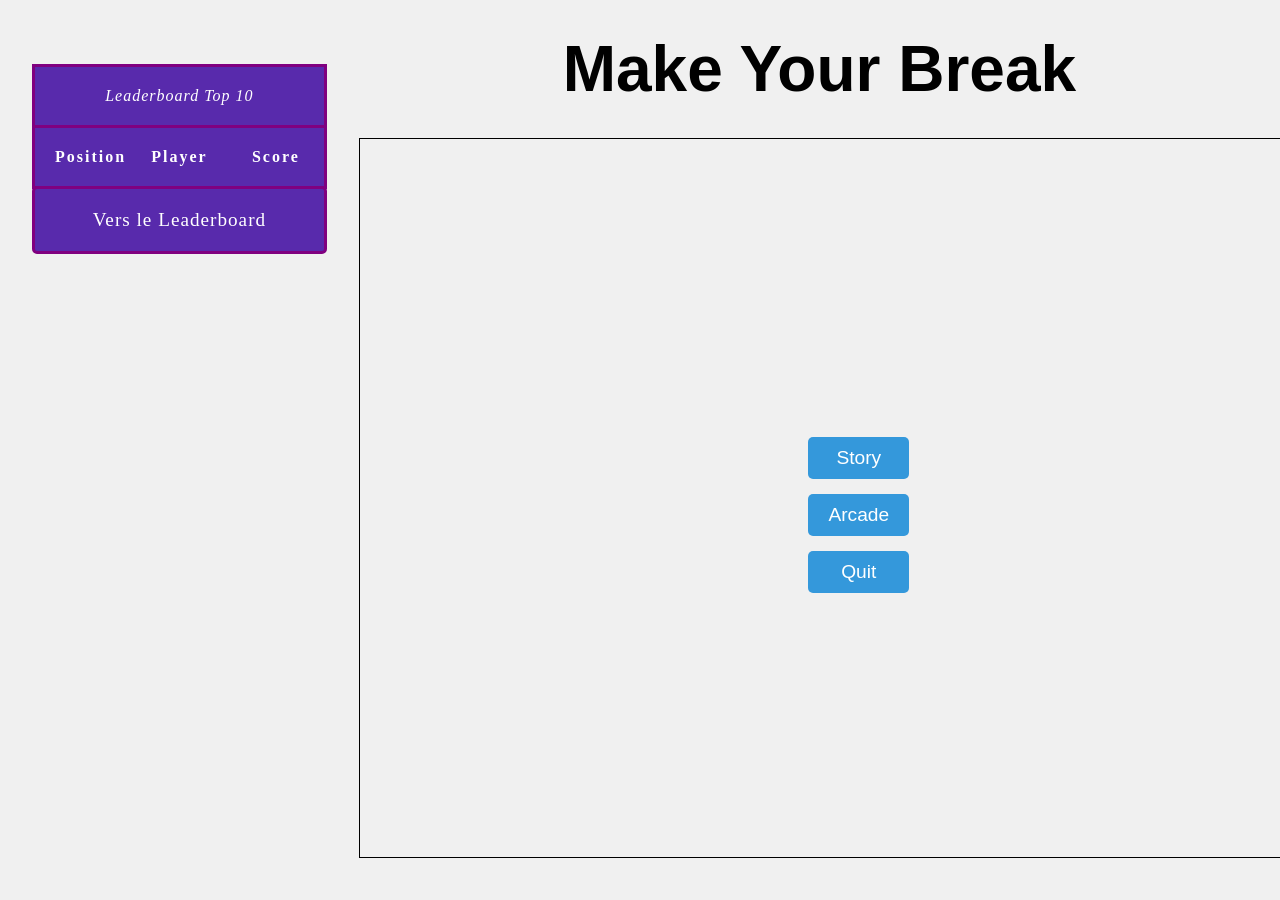
==== index.html @ 80c885ba "push final" ====
<!DOCTYPE html>
<html lang="en">

<head>
    <meta charset="UTF-8">
    <meta name="viewport" content="width=device-width, initial-scale=1.0">
    <title>Document</title>
    <link rel="stylesheet" type="text/css" href="./assets/css/index.css">
    <script type="module" src="./assets/js/index.js" defer></script>

</head>

<body>
    <header></header>
    <main>
        <!-- <input type="text" name="" id="name">
        <input type="text" name="" id="score">
        <button id="addUserButton" type="submit">envoie</button> -->

        <div id="divMain">
            <div id="leaderIndex">
                <table>
                    <caption>
                        Leaderboard Top 10
                    </caption>
                    <thead>
                        <tr>
                            <th scope="col">Position</th>
                            <th scope="col">Player</th>
                            <th scope="col">Score</th>
                        </tr>
                    </thead>
                    <tbody id="leaderboard-list">

                    </tbody>
                </table>
                <button id="btnLinkLeaderboard">Vers le Leaderboard</button>
            </div>
            <div>
                <div>
                    <h1 id="titleGame">Make Your Break</h1>
                </div>
                <div id="gameZone">
                    
                    <div id="game-container">
                        <div id="paddle" class="hidden"></div>
                        <div id="ball" class="hidden"></div>
                        <div id="gameHUD">
                            <div id="score" class="hidden">Score: 0</div>
                            <div id="lives" class="hidden">Lives: 3</div>
                            <div id="timer" class="hidden">Time: 00:00</div>
                        </div>
                        <div id="bricks-container"></div>
                        <div id="pause-screen" class="hidden">
                            <div class="pause-box" class="hidden">
                                <button id="continue-btn">Continue</button>
                                <button id="restart-btn">Restart</button>
                                <button id="quit-btn">Quit</button>
                            </div>
                        </div>
                        <div id="end-screen" class="hidden">
                            <div class="end-box">
                                <button id="restart-btn-end">Restart</button>
                                <button id="quit-btn-end">Quit</button>
                            </div>
                        </div>
                        <div id="intervalleMap" class="hidden">
                            <h2 id="niveauMap">test</h2>
                        </div>
                        <div id="start-screen">
                            <div class="menu-options">
                                <button id="story-btn">Story</button>
                                <button id="play-btn">Arcade</button>
                                <button id="true_quit-btn">Quit</button>
                            </div>
                        </div>
                        <div id="gameOver" class="hidden">
                            <h2>Game Over</h2>
                                <input type="text" id="username">
                                <button id="submitUser">Envoyer</button> 
                        </div>
                    </div>
                </div>
                
            </div>
            <div id="fps-counter"></div>
        </div>


    </main>
</body>

</html>
---- assets/css/index.css ----
* {
  margin: 0;
  padding: 0;
  box-sizing: border-box;
  overflow: hidden;
}

/* spacing */

table {
  table-layout: fixed;
  width: 100%;
  border-collapse: collapse;
  border: 3px solid purple;
}

thead th:nth-child(1) {
  width: 25%;
}

thead th:nth-child(2) {
  width: 25%;
}

thead th:nth-child(3) {
  width: 25%;
}

th,
td {
  padding: 20px;
}

/* typography */

html {
  font-family: 'helvetica neue', helvetica, arial, sans-serif;
}

thead th {
  font-family: 'Rock Salt', cursive;
}

th {
  letter-spacing: 2px;
}

td {
  letter-spacing: 1px;
}

tbody td {
  text-align: center;
}

/* graphics */

thead,
tfoot {
  color: white;
}

tbody tr:nth-child(odd) {
  background-color: #e006aa;
}

tbody tr:nth-child(even) {
  background-color: #e495e4;
}

table {
  background-color: #582aac;
}

/* caption */

caption {
  font-family: 'Rock Salt', cursive;
  background-color: #582aac;
  border: 3px solid purple;
  margin-bottom: -3px;
  padding: 20px;
  font-style: italic;
  color: white;
  text-align: center;
  letter-spacing: 1px;
}

#btnLinkLeaderboard {
  font-family: 'Rock Salt', cursive;
  background-color: #582aac;
  width: 100%;
  padding: 20px;
  color: white;
  border: 3px solid purple;
  margin-top: -3px;
  text-align: center;
  letter-spacing: 1px;
  cursor: pointer;
}

#divMain {
  display: flex;
  background-color: #f0f0f0;
  height: 100vh;
}

#leaderIndex {
  width: 25%;
  margin-top: 4rem;
  margin-left: 2rem;
  margin-right: 2rem;
}

#titleGame {
  text-align: center;
}

#gameZone {
  margin: 0;
  padding: 0;
  display: flex;
  width: 1000px;
  height: 700px;
  border: 1px solid #000;
  justify-content: center;
  height: 80vh;


}

#game-container {
  position: relative;
  width: 1000px;
  height: 100%;
  overflow: hidden;
  /* cursor: none; */
}

#paddle {
  position: absolute;
  width: 100px;
  height: 20px;
  background-image: url("../img/55-Breakout-Tiles.png");
  background-size: 100% 100%;
  bottom: 10px;
  left: 250px;
}

.brick {
  position: absolute;
  width: 50px;
  height: 20px;
  background-color: #4caf50;
  border: 1px solid #333;
}

#ball {
  position: absolute;
  width: 20px;
  height: 20px;
  background-image: url("../img/58-Breakout-Tiles.png");
  background-size: 100% 100%;
  border-radius: 50%;
  bottom: 50px;
  left: 290px;
}

#gameHUD {
  margin-top: 1rem;
  display: flex;
  justify-content: space-around;
}

#score {
  font-size: 16px;
  color: #333;
}


#pause-menu {
  position: absolute;
  top: 50%;
  left: 50%;
  transform: translate(-50%, -50%);
  text-align: center;
  background-color: rgba(255, 255, 255, 0.8);
  padding: 20px;
  border-radius: 5px;
}

#continue-btn,
#restart-btn,
#quit-btn {
  margin: 10px;
  padding: 10px 20px;
  font-size: 16px;
  cursor: pointer;
  background-color: #4caf50;
  color: #fff;
  border: none;
  border-radius: 3px;
}

.hidden {
  display: none;
}

/* ------------------------------------------------------------- */
#pause-screen {
  position: absolute;
  top: 50%;
  left: 50%;
  transform: translate(-50%, -50%);
  background-color: rgba(68, 63, 63, 0.8);
  color: white;
  padding: 20px;
  text-align: center;
  z-index: 999;
  cursor: pointer;
}

.pause-box {
  display: flex;
  padding: 5px;
  gap: 5px;
  justify-content: center;
}

#start-screen.hidden {
  display: none;
}

.pause-title {
  font-size: 24px;
  margin-bottom: 20px;
  justify-content: center;
}

#end-screen {
  position: absolute;
  top: 50%;
  left: 50%;
  transform: translate(-50%, -50%);
  background-color: rgba(68, 63, 63, 0.8);
  color: white;
  padding: 20px;
  text-align: center;
  z-index: 999;
  cursor: pointer;
}

.end-box {
  display: grid;
  padding: 5px;
  gap: 5px;
  justify-content: center;
}

/* POUR LE MENU DE DEPART */

#start-screen {
  display: flex;
  flex-direction: column;
  align-items: center;
  justify-content: center;
  height: 80vh;
  background-color: #f0f0f0;
}

#gameOver {
  position: absolute;
  top: 50%;
  left: 50%;
  transform: translate(-50%, -50%);
  background-color: rgba(68, 63, 63, 0.8);
  color: white;
  padding: 20px;
  text-align: center;
  z-index: 999;
}

#intervalleMap {
  position: absolute;
  top: 50%;
  left: 50%;
  transform: translate(-50%, -50%);
  background-color: rgba(68, 63, 63, 0.8);
  color: white;
  padding: 20px;
  text-align: center;
  z-index: 999;
}

#end-message {
  font-size: 24px;
  font-weight: bold;
  margin-bottom: 20px;
}

h1 {
  font-size: 4rem;
  margin: 2rem 0;
}

.menu-options {
  display: flex;
  flex-direction: column;
  gap: 15px;
}

button {
  padding: 10px 20px;
  font-size: 1.2em;
  background-color: #3498db;
  color: #fff;
  border: none;
  border-radius: 5px;
  cursor: pointer;
  transition: background-color 0.3s;
}

.brickGreen {
  position: absolute;
  width: 50px;
  height: 20px;
  background-image: url('../img/03-Breakout-Tiles.png');
  background-size: 100% 100%;
  border: 1px solid #333;

}

.brickRed {
  position: absolute;
  width: 50px;
  height: 20px;
  background-image: url('../img/07-Breakout-Tiles.png');
  background-size: 100% 100%;
  border: 1px solid #333;

}

.brickGrey {
  position: absolute;
  width: 50px;
  height: 20px;
  background-image: url('../img/17-Breakout-Tiles.png');
  background-size: cover;
  border: 1px solid #333;

}

.brickBlue {
  position: absolute;
  width: 50px;
  height: 20px;
  background-image: url('../img/01-Breakout-Tiles.png');
  background-size: 100% 100%;
  border: 1px solid #333;

}


/* ------------Story----------- */


#divStory {
  width: 90%;
  position: absolute;
  bottom: 10%;
  left: 50%;
  transform: translateX(-50%);
}

#divName {
  border: 3px solid red;
  border-radius: 1rem 1rem 0 0;
  padding: 0.5rem;
  border-bottom: 3px solid #f0f0f0;
  background-color: #f0f0f0;
  width: 15%;
  margin: 0 15%;
  position: relative;
  z-index: 2;
  /* Valeur de z-index plus élevée pour #divName */

}


#divText {
  width: 90%;
  margin: 0 auto;
  border: 3px solid orange;
  background-color: #f0f0f0;
  border-radius: 10px;
  padding: 1rem;
  margin-top: -3px;
  position: relative;
  /* Ajoutez cette ligne pour activer le z-index sur #divText */
  z-index: 1;
  /* Valeur de z-index moins élevée pour #divText */
  height: 5rem;
}

#textName {
  text-align: center;
}

#textStory {}

#divPerso {
  width: 80%;
  position: absolute;
  bottom: 30%;
  left: 50%;
  transform: translateX(-50%);
  height: 30rem;
}

#perso1 {
  position: relative;
  float: left;
  width: 40%;
  height: 100%;
  background-size: contain;
  background-position: center;
  background-repeat: no-repeat;
}

#perso2 {
  position: relative;
  float: right;
  width: 40%;
  height: 100%;
  background-size: contain;
  background-position: center;
  background-repeat: no-repeat;
}
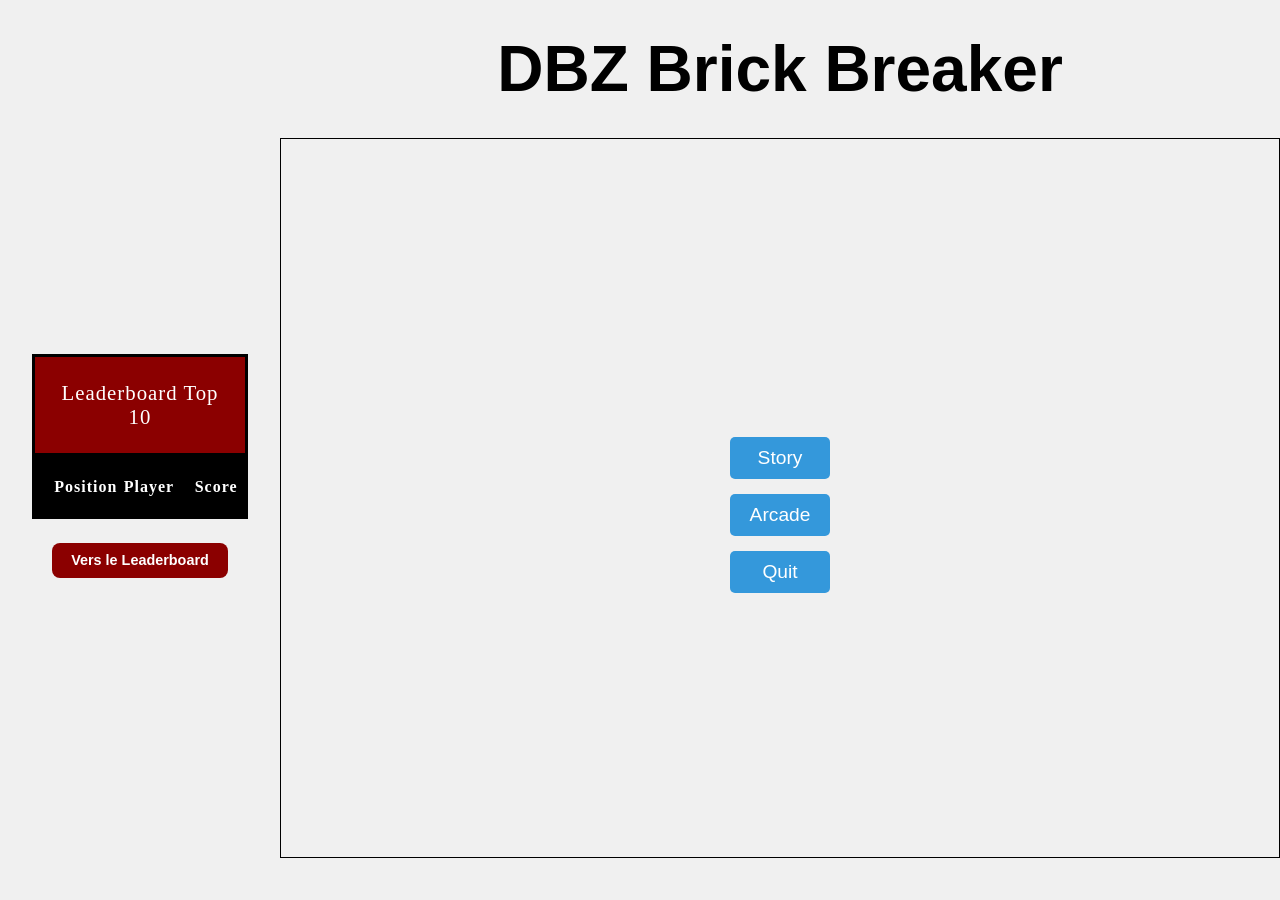
==== commit 0b2405ed: "dbz_brick_breaker | bug fix route index.html" ====
--- a/index.html
+++ b/index.html
@@ -6,6 +6,7 @@
     <meta name="viewport" content="width=device-width, initial-scale=1.0">
     <title>Document</title>
     <link rel="stylesheet" type="text/css" href="./assets/css/index.css">
+    <link rel="stylesheet" type="text/css" href="./assets/css/leaderboard.css">
     <script type="module" src="./assets/js/index.js" defer></script>
 
 </head>
@@ -13,9 +14,6 @@
 <body>
     <header></header>
     <main>
-        <!-- <input type="text" name="" id="name">
-        <input type="text" name="" id="score">
-        <button id="addUserButton" type="submit">envoie</button> -->
 
         <div id="divMain">
             <div id="leaderIndex">
@@ -38,7 +36,7 @@
             </div>
             <div>
                 <div>
-                    <h1 id="titleGame">Make Your Break</h1>
+                    <h1 id="titleGame">DBZ Brick Breaker</h1>
                 </div>
                 <div id="gameZone">
                     
--- a/assets/css/index.css
+++ b/assets/css/index.css
@@ -1,103 +1,5 @@
-* {
-  margin: 0;
-  padding: 0;
-  box-sizing: border-box;
-  overflow: hidden;
-}
-
-/* spacing */
-
-table {
-  table-layout: fixed;
-  width: 100%;
-  border-collapse: collapse;
-  border: 3px solid purple;
-}
-
-thead th:nth-child(1) {
-  width: 25%;
-}
-
-thead th:nth-child(2) {
-  width: 25%;
-}
-
-thead th:nth-child(3) {
-  width: 25%;
-}
-
-th,
-td {
-  padding: 20px;
-}
-
-/* typography */
-
-html {
-  font-family: 'helvetica neue', helvetica, arial, sans-serif;
-}
-
-thead th {
-  font-family: 'Rock Salt', cursive;
-}
-
-th {
-  letter-spacing: 2px;
-}
-
-td {
-  letter-spacing: 1px;
-}
-
-tbody td {
-  text-align: center;
-}
-
-/* graphics */
-
-thead,
-tfoot {
-  color: white;
-}
-
-tbody tr:nth-child(odd) {
-  background-color: #e006aa;
-}
-
-tbody tr:nth-child(even) {
-  background-color: #e495e4;
-}
-
-table {
-  background-color: #582aac;
-}
-
-/* caption */
-
-caption {
-  font-family: 'Rock Salt', cursive;
-  background-color: #582aac;
-  border: 3px solid purple;
-  margin-bottom: -3px;
-  padding: 20px;
-  font-style: italic;
-  color: white;
-  text-align: center;
-  letter-spacing: 1px;
-}
-
-#btnLinkLeaderboard {
-  font-family: 'Rock Salt', cursive;
-  background-color: #582aac;
-  width: 100%;
-  padding: 20px;
-  color: white;
-  border: 3px solid purple;
-  margin-top: -3px;
-  text-align: center;
-  letter-spacing: 1px;
-  cursor: pointer;
-}
+/* ------------------------------------------------------------- */
+/* LAYOUT PRINCIPAL */
 
 #divMain {
   display: flex;
@@ -107,9 +9,7 @@
 
 #leaderIndex {
   width: 25%;
-  margin-top: 4rem;
-  margin-left: 2rem;
-  margin-right: 2rem;
+  margin: 4rem 2rem 0 2rem;
 }
 
 #titleGame {
@@ -117,16 +17,11 @@
 }
 
 #gameZone {
-  margin: 0;
-  padding: 0;
   display: flex;
   width: 1000px;
-  height: 700px;
+  height: 80vh;
   border: 1px solid #000;
   justify-content: center;
-  height: 80vh;
-
-
 }
 
 #game-container {
@@ -134,8 +29,10 @@
   width: 1000px;
   height: 100%;
   overflow: hidden;
-  /* cursor: none; */
-}
+}
+
+/* ------------------------------------------------------------- */
+/* GAME ELEMENTS */
 
 #paddle {
   position: absolute;
@@ -147,14 +44,6 @@
   left: 250px;
 }
 
-.brick {
-  position: absolute;
-  width: 50px;
-  height: 20px;
-  background-color: #4caf50;
-  border: 1px solid #333;
-}
-
 #ball {
   position: absolute;
   width: 20px;
@@ -166,6 +55,47 @@
   left: 290px;
 }
 
+/* ------------------------------------------------------------- */
+/* BRICKS */
+
+.brick,
+.brickGreen,
+.brickRed,
+.brickGrey,
+.brickBlue {
+  position: absolute;
+  width: 50px;
+  height: 20px;
+  border: 1px solid #333;
+}
+
+.brick {
+  background-color: #4caf50;
+}
+
+.brickGreen {
+  background-image: url('../img/03-Breakout-Tiles.png');
+  background-size: 100% 100%;
+}
+
+.brickRed {
+  background-image: url('../img/07-Breakout-Tiles.png');
+  background-size: 100% 100%;
+}
+
+.brickGrey {
+  background-image: url('../img/17-Breakout-Tiles.png');
+  background-size: cover;
+}
+
+.brickBlue {
+  background-image: url('../img/01-Breakout-Tiles.png');
+  background-size: 100% 100%;
+}
+
+/* ------------------------------------------------------------- */
+/* HUD */
+
 #gameHUD {
   margin-top: 1rem;
   display: flex;
@@ -177,37 +107,13 @@
   color: #333;
 }
 
-
-#pause-menu {
-  position: absolute;
-  top: 50%;
-  left: 50%;
-  transform: translate(-50%, -50%);
-  text-align: center;
-  background-color: rgba(255, 255, 255, 0.8);
-  padding: 20px;
-  border-radius: 5px;
-}
-
-#continue-btn,
-#restart-btn,
-#quit-btn {
-  margin: 10px;
-  padding: 10px 20px;
-  font-size: 16px;
-  cursor: pointer;
-  background-color: #4caf50;
-  color: #fff;
-  border: none;
-  border-radius: 3px;
-}
-
-.hidden {
-  display: none;
-}
-
-/* ------------------------------------------------------------- */
-#pause-screen {
+/* ------------------------------------------------------------- */
+/* OVERLAYS */
+
+#pause-screen,
+#end-screen,
+#gameOver,
+#intervalleMap {
   position: absolute;
   top: 50%;
   left: 50%;
@@ -217,7 +123,15 @@
   padding: 20px;
   text-align: center;
   z-index: 999;
+}
+
+#pause-screen,
+#end-screen {
   cursor: pointer;
+}
+
+.hidden {
+  display: none;
 }
 
 .pause-box {
@@ -225,29 +139,6 @@
   padding: 5px;
   gap: 5px;
   justify-content: center;
-}
-
-#start-screen.hidden {
-  display: none;
-}
-
-.pause-title {
-  font-size: 24px;
-  margin-bottom: 20px;
-  justify-content: center;
-}
-
-#end-screen {
-  position: absolute;
-  top: 50%;
-  left: 50%;
-  transform: translate(-50%, -50%);
-  background-color: rgba(68, 63, 63, 0.8);
-  color: white;
-  padding: 20px;
-  text-align: center;
-  z-index: 999;
-  cursor: pointer;
 }
 
 .end-box {
@@ -257,45 +148,31 @@
   justify-content: center;
 }
 
-/* POUR LE MENU DE DEPART */
-
-#start-screen {
-  display: flex;
-  flex-direction: column;
-  align-items: center;
-  justify-content: center;
-  height: 80vh;
-  background-color: #f0f0f0;
-}
-
-#gameOver {
-  position: absolute;
-  top: 50%;
-  left: 50%;
-  transform: translate(-50%, -50%);
-  background-color: rgba(68, 63, 63, 0.8);
-  color: white;
-  padding: 20px;
-  text-align: center;
-  z-index: 999;
-}
-
-#intervalleMap {
-  position: absolute;
-  top: 50%;
-  left: 50%;
-  transform: translate(-50%, -50%);
-  background-color: rgba(68, 63, 63, 0.8);
-  color: white;
-  padding: 20px;
-  text-align: center;
-  z-index: 999;
+.pause-title {
+  font-size: 24px;
+  margin-bottom: 20px;
 }
 
 #end-message {
   font-size: 24px;
   font-weight: bold;
   margin-bottom: 20px;
+}
+
+/* ------------------------------------------------------------- */
+/* START SCREEN */
+
+#start-screen {
+  display: flex;
+  flex-direction: column;
+  align-items: center;
+  justify-content: center;
+  height: 80vh;
+  background-color: #f0f0f0;
+}
+
+#start-screen.hidden {
+  display: none;
 }
 
 h1 {
@@ -320,49 +197,8 @@
   transition: background-color 0.3s;
 }
 
-.brickGreen {
-  position: absolute;
-  width: 50px;
-  height: 20px;
-  background-image: url('../img/03-Breakout-Tiles.png');
-  background-size: 100% 100%;
-  border: 1px solid #333;
-
-}
-
-.brickRed {
-  position: absolute;
-  width: 50px;
-  height: 20px;
-  background-image: url('../img/07-Breakout-Tiles.png');
-  background-size: 100% 100%;
-  border: 1px solid #333;
-
-}
-
-.brickGrey {
-  position: absolute;
-  width: 50px;
-  height: 20px;
-  background-image: url('../img/17-Breakout-Tiles.png');
-  background-size: cover;
-  border: 1px solid #333;
-
-}
-
-.brickBlue {
-  position: absolute;
-  width: 50px;
-  height: 20px;
-  background-image: url('../img/01-Breakout-Tiles.png');
-  background-size: 100% 100%;
-  border: 1px solid #333;
-
-}
-
-
-/* ------------Story----------- */
-
+/* ------------------------------------------------------------- */
+/* STORY */
 
 #divStory {
   width: 90%;
@@ -382,10 +218,7 @@
   margin: 0 15%;
   position: relative;
   z-index: 2;
-  /* Valeur de z-index plus élevée pour #divName */
-
-}
-
+}
 
 #divText {
   width: 90%;
@@ -396,17 +229,13 @@
   padding: 1rem;
   margin-top: -3px;
   position: relative;
-  /* Ajoutez cette ligne pour activer le z-index sur #divText */
   z-index: 1;
-  /* Valeur de z-index moins élevée pour #divText */
   height: 5rem;
 }
 
 #textName {
   text-align: center;
 }
-
-#textStory {}
 
 #divPerso {
   width: 80%;
@@ -417,9 +246,9 @@
   height: 30rem;
 }
 
-#perso1 {
-  position: relative;
-  float: left;
+#perso1,
+#perso2 {
+  position: relative;
   width: 40%;
   height: 100%;
   background-size: contain;
@@ -427,12 +256,5 @@
   background-repeat: no-repeat;
 }
 
-#perso2 {
-  position: relative;
-  float: right;
-  width: 40%;
-  height: 100%;
-  background-size: contain;
-  background-position: center;
-  background-repeat: no-repeat;
-}+#perso1 { float: left; }
+#perso2 { float: right; }
--- a/assets/css/leaderboard.css
+++ b/assets/css/leaderboard.css
@@ -0,0 +1,172 @@
+/* ------------------------------------------------ */
+/* RESET MINIMAL */
+
+* {
+  margin: 0;
+  padding: 0;
+  box-sizing: border-box;
+}
+
+html {
+  font-family: 'helvetica neue', helvetica, arial, sans-serif;
+  background-color: #f0f0f0;
+}
+
+/* ------------------------------------------------ */
+/* CONTAINER */
+
+#leaderboard-wrapper {
+  width: 90%;
+  max-width: 1000px;
+  margin: 4rem auto;
+  background-color: white;
+  border-radius: 12px;
+  box-shadow: 0 10px 25px rgba(88, 42, 172, 0.15);
+  overflow: hidden;
+}
+
+/* ------------------------------------------------ */
+/* TABLE */
+
+table {
+  width: 100%;
+  border-collapse: collapse;
+  table-layout: fixed;
+  border: 3px solid black;
+}
+
+/* HEADER */
+
+thead {
+  background-color: black;
+  color: white;
+}
+
+thead th {
+  padding: 1.2rem;
+  font-family: 'Rock Salt', cursive;
+  letter-spacing: 1px;
+  font-size: 1rem;
+}
+
+thead th:nth-child(1),
+thead th:nth-child(2),
+thead th:nth-child(3) {
+  width: 33%;
+}
+
+/* BODY */
+
+tbody td {
+  padding: 1rem;
+  text-align: center;
+  font-size: 1rem;
+  letter-spacing: 0.5px;
+}
+
+/* Alternance cohérente avec index */
+
+tbody tr:nth-child(odd) {
+  background-color: darkgreen;
+  color: white;
+  border: 3px solid black;
+
+}
+
+tbody tr:nth-child(even) {
+  background-color: green;
+  color: white;
+  border: 3px solid black;
+
+}
+
+/* Hover dynamique */
+
+tbody tr {
+  transition: transform 0.2s ease, box-shadow 0.2s ease;
+}
+
+tbody tr:hover {
+  transform: scale(1.01);
+  box-shadow: 0 4px 12px rgba(0, 0, 0, 0.15);
+}
+
+/* ------------------------------------------------ */
+/* CAPTION */
+
+caption {
+  background-color: darkred;
+  border: 3px solid black;
+  color: white;
+  font-family: 'Rock Salt', cursive;
+  padding: 1.5rem;
+  font-size: 1.3rem;
+  letter-spacing: 1px;
+}
+
+/* ------------------------------------------------ */
+/* PAGINATION & RETURN */
+
+#pagination,
+#divReturnHome {
+  display: flex;
+  justify-content: center;
+  align-items: center;
+  padding: 2rem 0;
+  gap: 1rem;
+}
+
+/* Boutons cohérents avec palette */
+
+.btn,
+#btnLinkLeaderboard {
+  padding: 0.6rem 1.2rem;
+  border-radius: 8px;
+  border: none;
+  cursor: pointer;
+  font-size: 0.9rem;
+  font-weight: bold;
+  background-color: darkred;
+  color: white;
+  transition: all 0.2s ease;
+  display: flex;
+
+}
+
+.btn:hover,
+#btnLinkLeaderboard:hover {
+  background-color: #401c85;
+  transform: translateY(-2px);
+  box-shadow: 0 6px 15px rgba(88, 42, 172, 0.3);
+}
+
+#leaderIndex {
+    display: flex;
+    flex-direction: column;
+    align-items: center;
+    gap: 1.5rem;
+    margin-top: 2rem;
+    justify-content: center;
+}
+
+
+
+/* ------------------------------------------------ */
+/* RESPONSIVE */
+
+@media (max-width: 768px) {
+
+  #leaderboard-wrapper {
+    width: 95%;
+  }
+
+  thead th,
+  tbody td {
+    padding: 0.8rem;
+    font-size: 0.85rem;
+  }
+
+  caption {
+    font-size: 1rem;
+  }
+}
